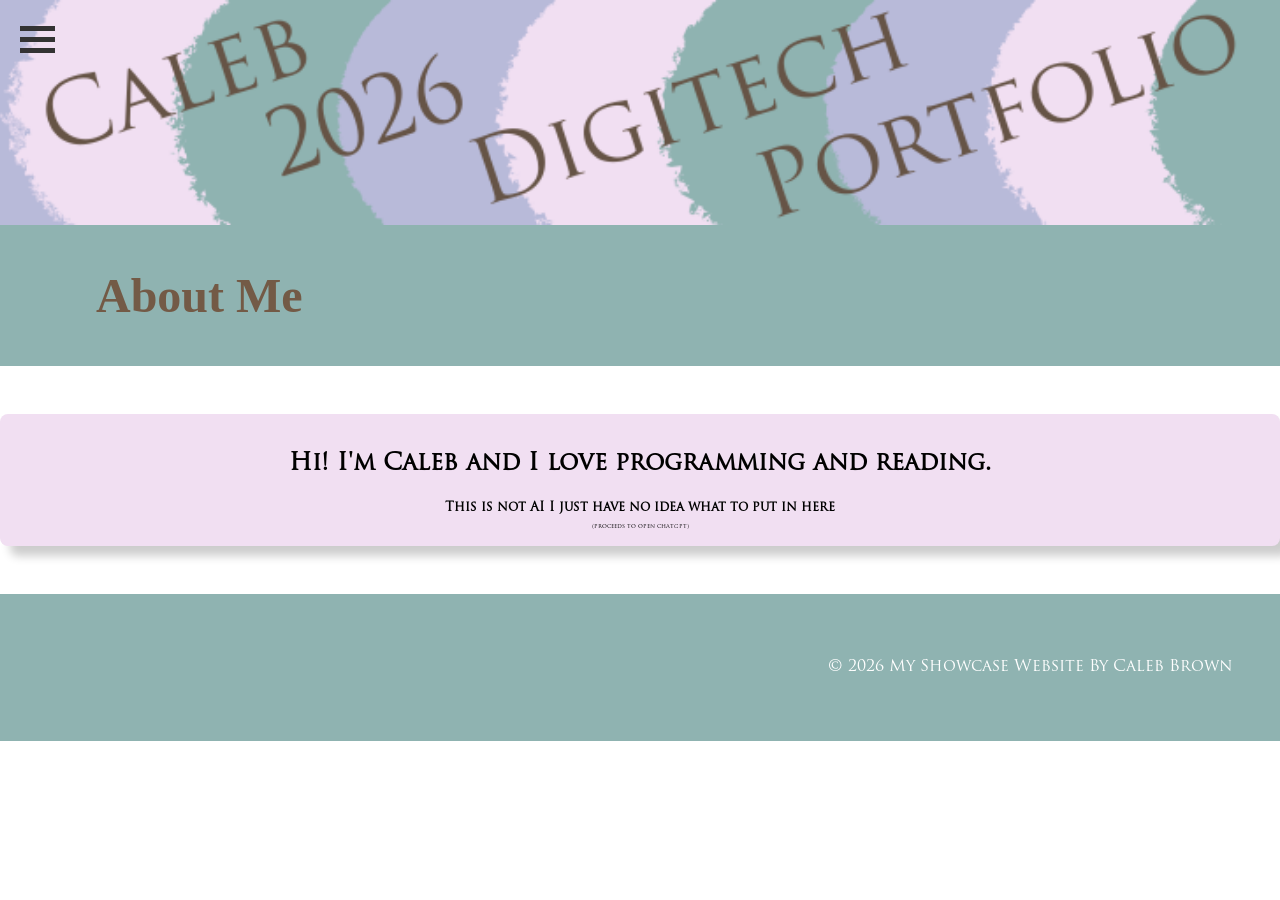
==== about-me.html @ 3ef346f8 "Menu Working" ====
<!DOCTYPE html>
<html lang="en">

<head>
    <meta name="viewport" content="width=device-width, initial-scale=1">
    <meta charset="UTF-8">
    <meta name="viewport" content="width=device-width, initial-scale=1.0">
    <link rel="stylesheet" href="style.css">
    <title>My Showcase Website</title>
</head>
<!-- This is the main body of the website- ALL your content goes AFTER the <body> tag and before the </body> tag -->
<body>
<div class="container" onclick="openNav()">
  <div class="bar1"></div>
  <div class="bar2"></div>
  <div class="bar3"></div>
</div>

<script>



function openNav() {
  document.getElementById("mySidenav").style.width = "250px";
}

function closeNav() {
  document.getElementById("mySidenav").style.width = "0";
}

</script>


<div id="mySidenav" class="sidenav">
  <a href="javascript:void(0)" class="closebtn" onclick="closeNav()">&times;</a>
  <a href="index.html">Image Creation</a>
  <a href="computer-science.html">Computer Science</a>
  <a href="programming.html">Programming</a>
  <a href="about-me.html">About Me</a>
</div>

<!-- Use any element to open the sidenav -->
<span onclick="openNav()"></span>

    <!-- The Hero Section -------------------------------------------------------------------------------------- -->
    <section class="hero">
        <div class="hero-text"></div>
    </section>

<!-- Topic one ------------------------------------------------------------------------------------------------- -->
    <!-- The First Topic Section -->
    <section class="topic">
        <!-- the topic title a big bar with text in it -->
        <div class="topic-title">
            <h1>About Me</h1>
        </div>
        <!-- now a three column grid of images -->
        <div class="about-me-content">
            <!-- one "card" which includes an image with a text below it -->
            <div class="about-me-card">
                <h2 class="about-me-text">Hi! I'm Caleb and I love programming and reading.</h2>
                <h5 class="about-me-small-text">This is not AI I just have no idea what to put in here</h5>
                <h7 class="about-me-tiny-text">(proceeds to open chatgpt)</h7>
            </div>
        </div>
    </section>
<!-- End of topic one------------------------------------------------------------------------------------------ -->

<!-- Copy and paste the section from above to make your next section -->



    <!-- A Simple Website Footer ------------------------------------------------------------------------------ -->
    <footer class="footer">
        <p>&copy; 2026 My Showcase Website By Caleb Brown</p>
    </footer>

<!-- The end of the whole page- no more content after this! -->
</body>
</html>
---- style.css ----
/* A simple css reset */

/* 1. Define the font name and point to the .ttf file location */
@font-face {
  font-family: 'TrajanProCustom';
  src: url('images/Trajan\ Pro\ Regular.ttf') format('truetype');
  font-weight: normal;
  font-style: normal;
  font-display: swap; /* Helps with performance/loading */
}
body,
html {
    margin: 0;
    padding: 0;
    height: 100%;
    /* The Font Family- Really important!! */
    font-family: "Times New Roman", Times, serif;
    box-sizing: border-box;
    
}

/* reset for images to ensure they ar 100% of the parent container width */
img {
    width: 100%;
    image-rendering: pixelated;
}

/* The hero section styling- use your OWN Hero Image URL here */
.hero {
    background-image: url('images/Website\ header.png');
    height: 25vh;
    background-size: cover;
    background-position: center;
    display: flex;
    justify-content: center;
    align-items: center;
    color: white;
    text-align: center;
    position: relative;
}

/* BIG text styling for the hero section text */
.hero-text {
    font-size: 4em;
    font-weight: bold;
}

/* nice big font on a banner style background */
.topic-title{
    font-weight: thin;
    color: rgb(115, 90, 70);
    font-size: 2em;
    padding: 0.1em 3em;
    background-color: rgb(143, 179, 177);
}

/* Three column grid with a nice big gap */
.topic-content{
    display: grid;
    grid-template-columns: repeat(3, 1fr);
    gap: 6em;
    /* bring the whole section in off the sides of the page */
    width: 70%;
    /* top margin of 3em and center right/left */
    margin: 3em auto;
    font-family: 'TrajanProCustom', serif;
    font-weight: thin;
}

/* Styling for the individual topic cards rounded edges background color and a drop shadow */
.topic-card{
    background-color: rgb(241, 223, 242);
    color: black;
    padding: 1em;
    border-radius: 0.5em;
    box-shadow: 10px 10px 10px rgba(0, 0, 0, 0.2);
}

/* Styling for the topic card titles */
.topic-card-text{
    font-size: 1.5em;
    margin-bottom: 0.5em;
    /* center align text */
    text-align: center;
}

.about-me-content{
    display: grid;
    grid-template-columns: repeat(1, 1fr);
    gap: 6em;
    /* bring the whole section in off the sides of the page */
    width: 100%;
    /* top margin of 3em and center right/left */
    margin: 3em auto;
    font-family: 'TrajanProCustom', serif;
    font-weight: thin;
}

/* Styling for the individual topic cards rounded edges background color and a drop shadow */
.about-me-card{
    background-color: rgb(241, 223, 242);
    color: black;
    padding: 1em;
    border-radius: 0.5em;
    box-shadow: 10px 10px 10px rgba(0, 0, 0, 0.2);
}

/* Styling for the topic card titles */
.about-me-text{
    font-size: 1.5em;
    margin-bottom: 0.5em;
    /* center align text */
    text-align: center;
}
.about-me-small-text{
    font-size: 0.8em;
    margin-bottom: 0.5em;
    /* center align text */
    text-align: center;
}
.about-me-tiny-text {
    font-size: 0.005em;
    margin-bottom: 0.5em;
    text-align: center;
    /* Add these lines */
    display: block;      /* Ensures the element takes up the full width available */
    width: 100%;        /* Forces it to span the width of its parent card */
    line-height: 1.2;   /* Normalizes the vertical spacing */
}
/* Styling for a footer section to take a bit of spcae at the bottom of the page */
.footer{
    font-family: 'TrajanProCustom', serif;
    font-weight: 1;
    background-color: rgb(143, 179, 177);
    color: white;
    text-align: right;
    padding: 3em 3em;
}

.icon-bar {
  width: 90px; /* Set a specific width */
  background-color: #555; /* Dark-grey background */
}

.icon-bar a {
  display: block; /* Make the links appear below each other instead of side-by-side */
  text-align: center; /* Center-align text */
  padding: 16px; /* Add some padding */
  transition: all 0.3s ease; /* Add transition for hover effects */
  color: white; /* White text color */
  font-size: 36px; /* Increased font-size */
}

.icon-bar a:hover {
  background-color: #000; /* Add a hover color */
}

.active {
  background-color: #04AA6D; /* Add an active/current color */
}
.container {
  position: absolute;
  top: 20px;
  left: 20px;
  z-index: 10;
  display: inline-block;
  cursor: pointer;
}

.bar1, .bar2, .bar3 {
  width: 35px;
  height: 5px;
  background-color: #333;
  margin: 6px 0;
  transition: 0.4s;
}

.change .bar1 {
  transform: translate(0, 11px) rotate(-45deg);
}

.change .bar2 {opacity: 0;}

.change .bar3 {
  transform: translate(0, -11px) rotate(45deg);
}
/* The side navigation menu */
.sidenav {
  height: 100%; /* 100% Full-height */
  width: 0; /* 0 width - change this with JavaScript */
  position: fixed; /* Stay in place */
  z-index: 1; /* Stay on top */
  top: 0;
  left: 0;
  background-color: #111; /* Black*/
  overflow-x: hidden; /* Disable horizontal scroll */
  padding-top: 60px; /* Place content 60px from the top */
  transition: 0.5s; /* 0.5 second transition effect to slide in the sidenav */
}

/* The navigation menu links */
.sidenav a {
  padding: 8px 8px 8px 32px;
  text-decoration: none;
  font-size: 25px;
  color: #818181;
  display: block;
  transition: 0.3s;
}

/* When you mouse over the navigation links, change their color */
.sidenav a:hover {
  color: #f1f1f1;
}

/* Position and style the close button (top right corner) */
.sidenav .closebtn {
  position: absolute;
  top: 0;
  right: 25px;
  font-size: 36px;
  margin-left: 50px;
}

/* Style page content - use this if you want to push the page content to the right when you open the side navigation */
#main {
  transition: margin-left .5s;
  padding: 20px;
}

/* On smaller screens, where height is less than 450px, change the style of the sidenav (less padding and a smaller font size) */
@media screen and (max-height: 450px) {
  .sidenav {padding-top: 15px;}
  .sidenav a {font-size: 18px;}
}
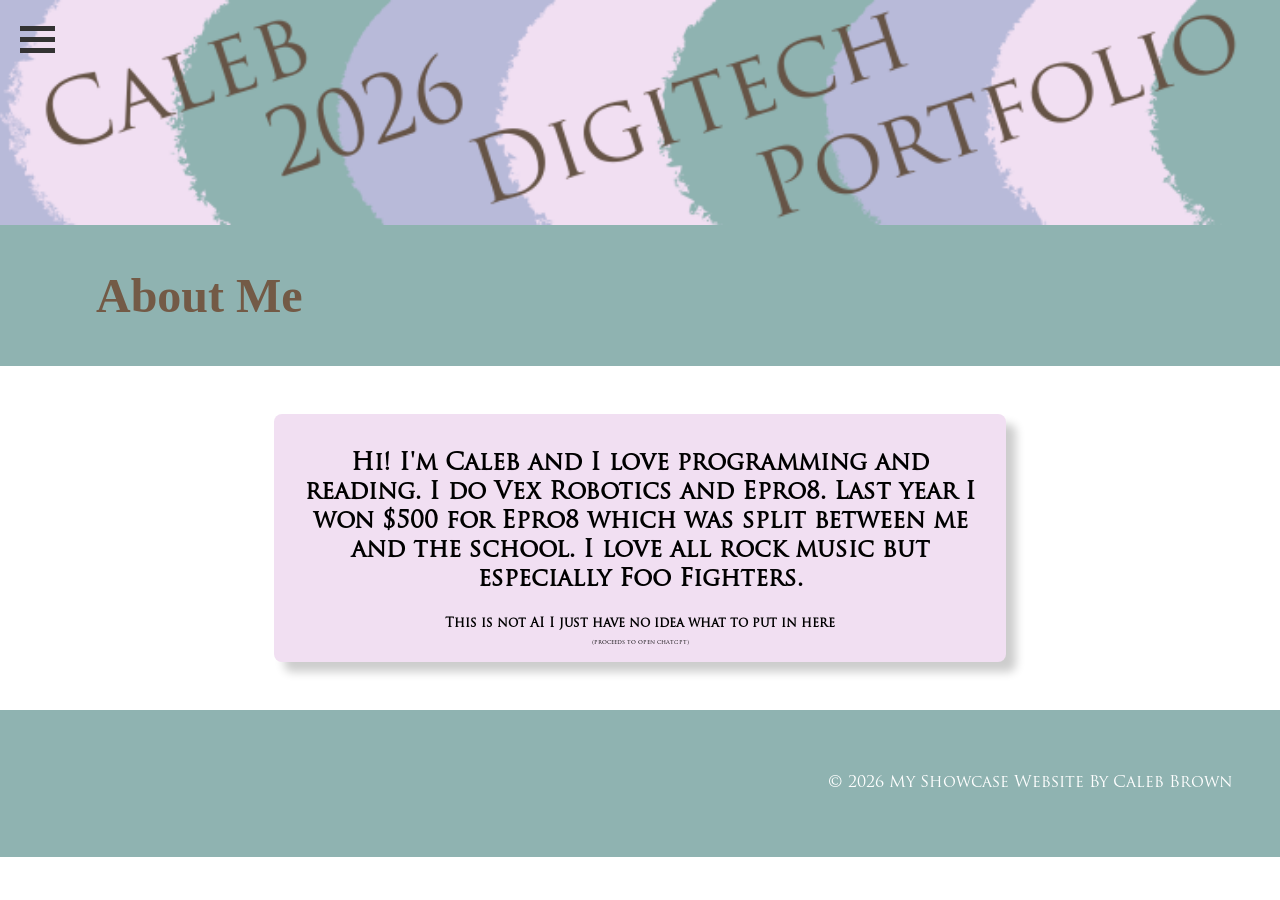
==== commit b9d03def: "about me" ====
--- a/about-me.html
+++ b/about-me.html
@@ -58,7 +58,7 @@
         <div class="about-me-content">
             <!-- one "card" which includes an image with a text below it -->
             <div class="about-me-card">
-                <h2 class="about-me-text">Hi! I'm Caleb and I love programming and reading.</h2>
+                <h2 class="about-me-text">Hi! I'm Caleb and I love programming and reading. I do Vex Robotics and Epro8. Last year I won $500 for Epro8 which was split between me and the school. I love all rock music but especially Foo Fighters.</h2>
                 <h5 class="about-me-small-text">This is not AI I just have no idea what to put in here</h5>
                 <h7 class="about-me-tiny-text">(proceeds to open chatgpt)</h7>
             </div>
--- a/style.css
+++ b/style.css
@@ -87,7 +87,7 @@
 .about-me-content{
     display: grid;
     grid-template-columns: repeat(1, 1fr);
-    gap: 6em;
+    gap: 200px;
     /* bring the whole section in off the sides of the page */
     width: 100%;
     /* top margin of 3em and center right/left */
@@ -103,6 +103,8 @@
     padding: 1em;
     border-radius: 0.5em;
     box-shadow: 10px 10px 10px rgba(0, 0, 0, 0.2);
+    max-width: 700px;
+    margin: 0 auto;
 }
 
 /* Styling for the topic card titles */
